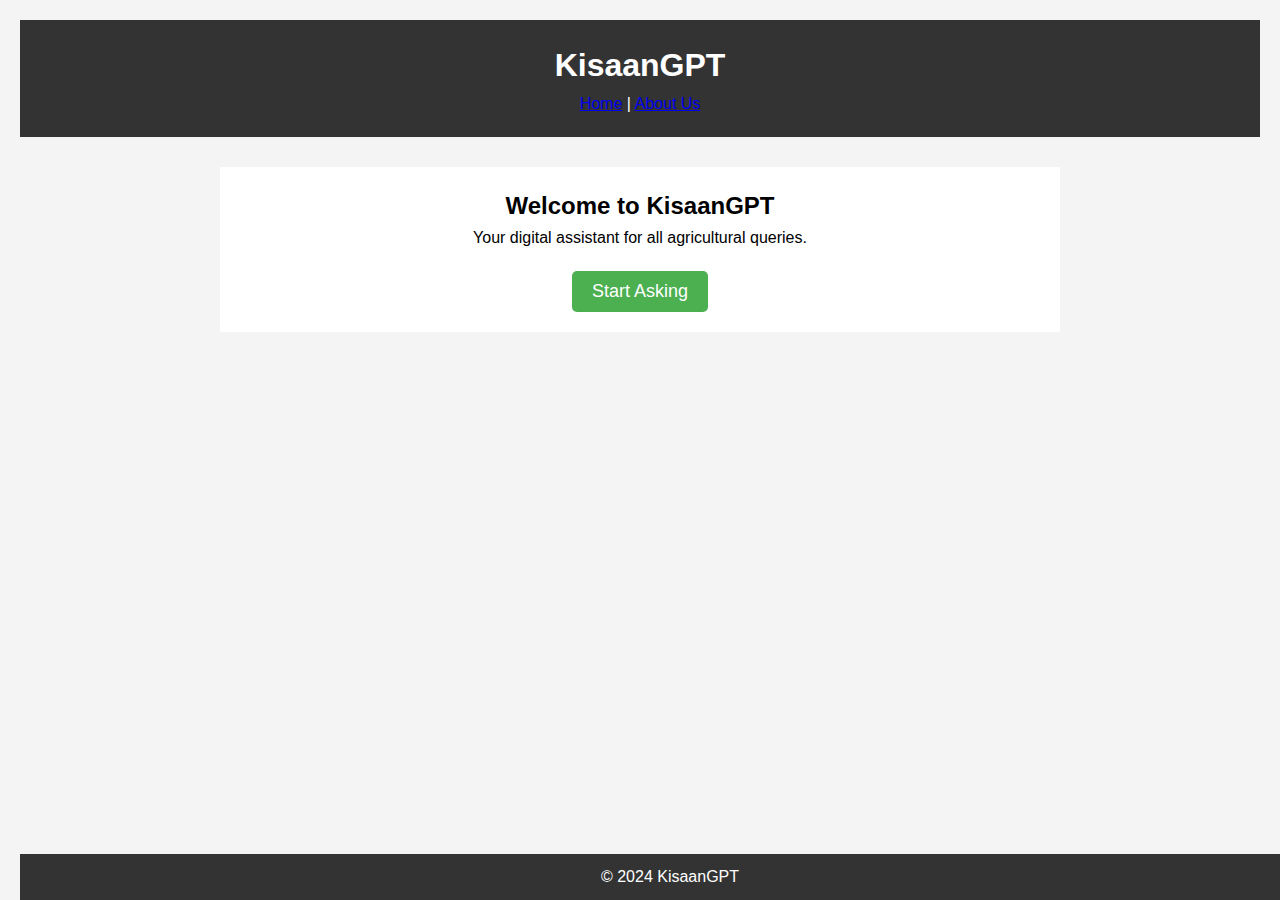
==== KisaanGPT_Website/index.html @ c51f4a64 "added all final files" ====
<!DOCTYPE html>
<html lang="en">
<head>
<meta charset="UTF-8">
<meta name="viewport" content="width=device-width, initial-scale=1.0">
<title>KisaanGPT</title>
<link rel="stylesheet" href="styles.css">
</head>
<body>
<header>
  <h1>KisaanGPT</h1>
  <nav>
    <a href="index.html">Home</a> |
    <a href="about.html">About Us</a>
  </nav>
</header>

<main>
  <section class="intro">
    <h2>Welcome to KisaanGPT</h2>
    <p>Your digital assistant for all agricultural queries.</p>
    <button id="start-btn" class="green-button">Start Asking</button>
  </section>
</main>

<footer>
  <p>&copy; 2024 KisaanGPT</p>
</footer>

<script src="script.js"></script>
</body>
</html>
---- KisaanGPT_Website/styles.css ----
body, h1, h2, p, button {
  margin: 0;
  padding: 0;
  border: 0;
}

body {
  font-family: 'Arial', sans-serif;
  line-height: 1.6;
  padding: 20px;
  background: #f4f4f4;
}

header {
  background: #333;
  color: #ffffff;
  padding: 20px;
  text-align: center;
}

main {
  max-width: 800px;
  margin: 30px auto;
  padding: 20px;
  background: #ffffff;
  text-align: center;
}

.green-button {
  background-color: #4CAF50;
  color: #ffffff;
  padding: 10px 20px;
  font-size: 18px;
  cursor: pointer;
  border-radius: 5px;
  outline: none;
  display: inline-block;
  margin-top: 20px;
}

footer {
  background: #333;
  color: #ffffff;
  text-align: center;
  padding: 10px;
  position: absolute;
  bottom: 0;
  width: 100%;
}

@media screen and (max-width: 768px) {
  header, footer {
    padding: 10px;
  }
  main {
    margin: 15px;
    padding: 10px;
  }
}
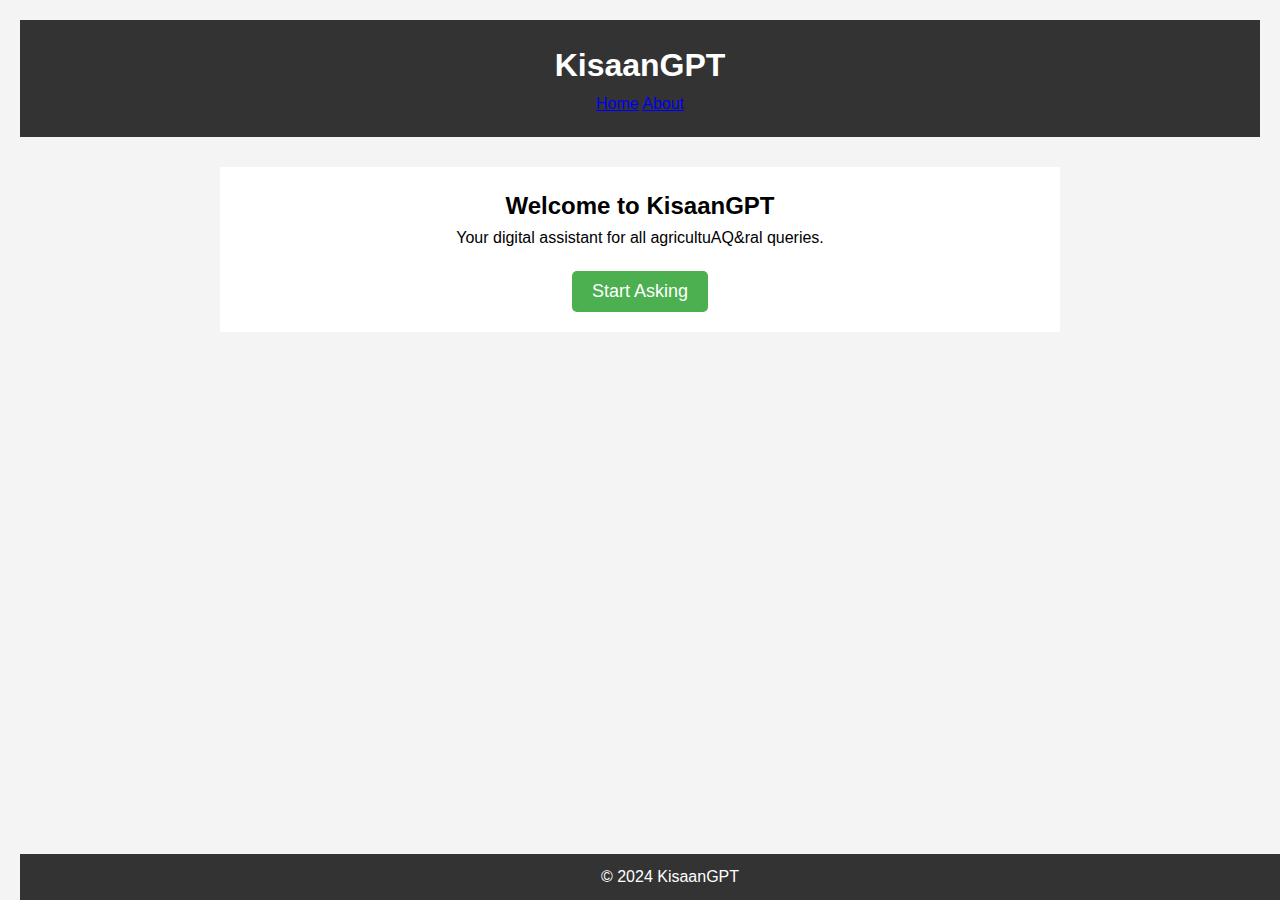
==== commit 93e2c868: "Update index.html" ====
--- a/KisaanGPT_Website/index.html
+++ b/KisaanGPT_Website/index.html
@@ -1,4 +1,3 @@
-
 <!DOCTYPE html>
 <html lang="en">
 <head>
@@ -10,16 +9,16 @@
 <body>
 <header>
   <h1>KisaanGPT</h1>
-  <nav>
-    <a href="index.html">Home</a> |
-    <a href="about.html">About Us</a>
-  </nav>
+  <div class="topnav">
+    <a class="active" href="index.html">Home</a>
+    <a href="about.html">About</a>
+  </div>
 </header>
 
 <main>
   <section class="intro">
     <h2>Welcome to KisaanGPT</h2>
-    <p>Your digital assistant for all agricultural queries.</p>
+    <p>Your digital assistant for all agricultuAQ&ral queries.</p>
     <button id="start-btn" class="green-button">Start Asking</button>
   </section>
 </main>
@@ -31,3 +30,4 @@
 <script src="script.js"></script>
 </body>
 </html>
+
